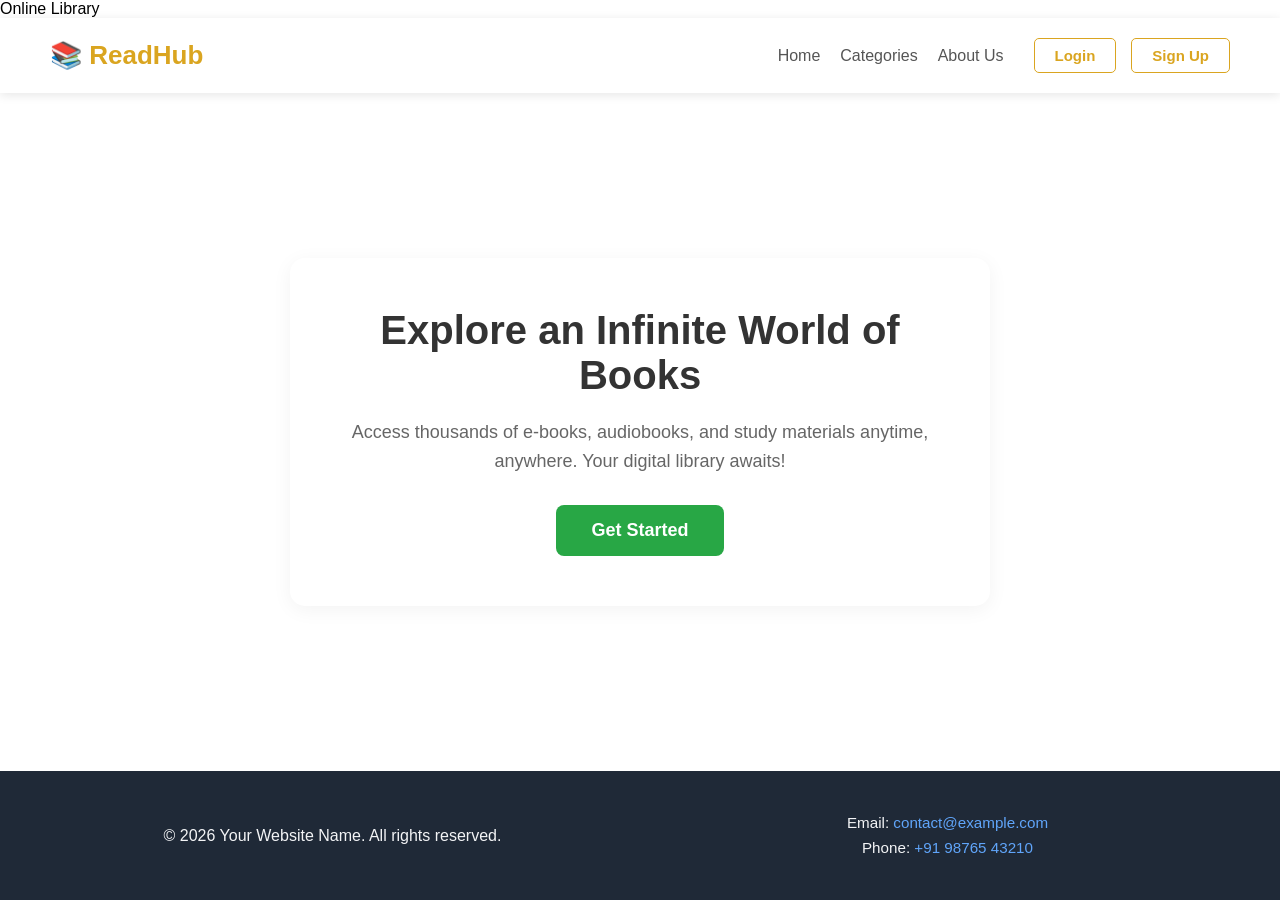
==== index.html @ 84db56c6 "page" ====
<!DOCTYPE html>
<html lang="en">
<head>
    <table>Online Library</table>
    <meta charset="UTF-8">
    <meta name="viewport" content="width=device-width, initial-scale=1.0">
    <title>Online Library - Home</title>
    <link rel="stylesheet" href="index.css">
</head>
<body>

    <!-- Header & Navigation Bar -->
    <header class="navbar">
        <div class="logo">
            <h2>📚 ReadHub</h2>
        </div>
        <nav>
            <ul class="nav-links">
                <li><a href="#">Home</a></li>
                <li><a href="#">Categories</a></li>
                <li><a href="#">About Us</a></li>
            </ul>
            <div class="nav-buttons">
                <!-- Link these to your login and register pages -->
                <a href="/loginpage/login.html" class="nav-btn login-nav">Login</a>
                <a href="/registerpage/register.html" class="nav-btn signup-nav">Sign Up</a>
            </div>
        </nav>
    </header>

    <!-- Body / Hero Section -->
    <main class="hero-section">
        <div class="hero-content">
            <h1>Explore an Infinite World of Books</h1>
            <p>Access thousands of e-books, audiobooks, and study materials anytime, anywhere. Your digital library awaits!</p>
            <a href="/registerpage/register.html" class="hero-btn">Get Started</a>
        </div>
    </main>
   <footer>
  <div class="footer-container">
    
    <!-- About / Copyright Section -->
    <div class="footer-info">
      <p>&copy; 2026 Your Website Name. All rights reserved.</p>
    </div>

    <!-- Contact Section (Using your address tag!) -->
    <div class="footer-contact">
      <address>
        Email: <a href="mailto:contact@example.com">contact@example.com</a><br>
        Phone: <a href="tel:+919876543210">+91 98765 43210</a>
      </address>
    </div>

  </div>
</footer>

</body>
</html>
---- index.css ----
/* Basic Reset */
* {
    margin: 0;
    padding: 0;
    box-sizing: border-box;
    font-family: 'Segoe UI', Tahoma, Geneva, Verdana, sans-serif;
}

body {
    background-color: #f0f2f5;
    display: flex;
    flex-direction: column;
    min-height: 100vh;
    background:url("https://i.pinimg.com/1200x/89/2b/60/892b60d11eb60cfdb951e156f242e233.jpg")
}

/* ================= Navbar Styling ================= */
.navbar {
    display: flex;
    justify-content: space-between;
    align-items: center;
    background-color: #ffffff;
    padding: 20px 50px;
    box-shadow: 0 2px 10px rgba(0, 0, 0, 0.1);
    position: sticky;
    top: 0;
    z-index: 100;
    background-color: transparent;
    backdrop-filter: blur(15px);
}

.logo h2 {
    color: goldenrod;
    font-size: 26px;
    cursor: pointer;
}

.navbar nav {
    display: flex;
    align-items: center;
    gap: 30px;
}

.nav-links {
    display: flex;
    list-style: none;
    gap: 20px;
}

.nav-links li a {
    text-decoration: none;
    color: #555;
    font-size: 16px;
    font-weight: 500;
    transition: color 0.3s ease;
}

.nav-links li a:hover {
    color: goldenrod;
}

/* Navbar Buttons (Login / Sign Up) */
.nav-buttons {
    display: flex;
    gap: 15px;
}

.nav-btn {
    text-decoration: none;
    padding: 8px 20px;
    border-radius: 5px;
    font-size: 15px;
    font-weight: bold;
    transition: all 0.3s ease;
}

.login-nav {
    color:goldenrod;
    border: 1.5px solid goldenrod;
    background-color: transparent;
}

.login-nav:hover {
    background-color: #f0f8ff;
}

.signup-nav {
    color:goldenrod;
    border: 1.5px solid goldenrod;
}

.signup-nav:hover {
    background-color: #f0f8ff;
}

/* ================= Hero / Body Section ================= */
.hero-section {
    flex: 1;
    display: flex;
    justify-content: center;
    align-items: center;
    text-align: center;
    padding: 50px 20px;
}

.hero-content {
    max-width: 700px;
    background-color: #ffffff;
    padding: 50px;
    border-radius: 15px;
    box-shadow: 0 4px 20px rgba(0, 0, 0, 0.05);
    backdrop-filter: blur(15px);
    background-color: transparent;
}

.hero-content h1 {
    font-size: 40px;
    color: #333;
    margin-bottom: 20px;
}

.hero-content p {
    font-size: 18px;
    color: #666;
    line-height: 1.6;
    margin-bottom: 30px;
}

/* Get Started Button */
.hero-btn {
    display: inline-block;
    text-decoration: none;
    padding: 15px 35px;
    background-color: #28a745; /* Green color to stand out */
    color: #ffffff;
    font-size: 18px;
    font-weight: bold;
    border-radius: 8px;
    transition: background-color 0.3s ease, transform 0.2s ease;
}

.hero-btn:hover {
    background-color: #218838;
    transform: translateY(-2px);
}
/* Footer Base Styles */
footer {
  background-color: #1f2937; /* Clean dark gray background */
  color: #f3f4f6; /* Light text for good contrast */
  padding: 40px 20px;
  font-family: 'Segoe UI', Tahoma, Geneva, Verdana, sans-serif;
  margin-top: auto; /* Helps push footer to the bottom */
}

/* Flexbox Container for Layout */
.footer-container {
  max-width: 1200px;
  margin: 0 auto;
  display: flex;
  flex-wrap: wrap; /* Allows items to wrap on smaller screens */
  justify-content: space-between;
  align-items: center;
  gap: 30px;
}

/* Individual Sections */
.footer-info, .footer-links, .footer-contact {
  flex: 1;
  min-width: 250px; /* Prevents them from getting too small */
  text-align: center;
}

/* Links Styling */
.footer-links a {
  color: #60a5fa; /* Nice subtle blue */
  text-decoration: none;
  font-weight: 500;
  padding: 0 5px;
  transition: color 0.3s ease;
}

.footer-links a:hover {
  color: #93c5fd; /* Lighter blue on hover */
}

/* Address & Contact Styling */
.footer-contact address {
  font-style: normal; /* Removes the default italic style */
  line-height: 1.6;
  font-size: 0.95rem;
}

.footer-contact a {
  color: #60a5fa;
  text-decoration: none;
  transition: color 0.3s ease;
}

.footer-contact a:hover {
  color: #93c5fd;
}

/* Mobile Responsive Design */
@media (max-width: 768px) {
  .footer-container {
    flex-direction: column;
    text-align: center;
  }
}
/* Footer Base Styles */
footer {
  background-color: #1f2937; /* Clean dark gray background */
  color: #f3f4f6; /* Light text for good contrast */
  padding: 40px 20px;
  font-family: 'Segoe UI', Tahoma, Geneva, Verdana, sans-serif;
  margin-top: auto; /* Helps push footer to the bottom */
}

/* Flexbox Container for Layout */
.footer-container {
  max-width: 1200px;
  margin: 0 auto;
  display: flex;
  flex-wrap: wrap; /* Allows items to wrap on smaller screens */
  justify-content: space-between;
  align-items: center;
  gap: 30px;
}

/* Individual Sections */
.footer-info, .footer-links, .footer-contact {
  flex: 1;
  min-width: 250px; /* Prevents them from getting too small */
  text-align: center;
}

/* Links Styling */
.footer-links a {
  color: #60a5fa; /* Nice subtle blue */
  text-decoration: none;
  font-weight: 500;
  padding: 0 5px;
  transition: color 0.3s ease;
}

.footer-links a:hover {
  color: #93c5fd; /* Lighter blue on hover */
}

/* Address & Contact Styling */
.footer-contact address {
  font-style: normal; /* Removes the default italic style */
  line-height: 1.6;
  font-size: 0.95rem;
}

.footer-contact a {
  color: #60a5fa;
  text-decoration: none;
  transition: color 0.3s ease;
}

.footer-contact a:hover {
  color: #93c5fd;
}

/* Mobile Responsive Design */
@media (max-width: 768px) {
  .footer-container {
    flex-direction: column;
    text-align: center;
  }
}
/* Footer Base Styles */
footer {
  background-color: #1f2937; /* Clean dark gray background */
  color: #f3f4f6; /* Light text for good contrast */
  padding: 40px 20px;
  font-family: 'Segoe UI', Tahoma, Geneva, Verdana, sans-serif;
  margin-top: auto; /* Helps push footer to the bottom */
}

/* Flexbox Container for Layout */
.footer-container {
  max-width: 1200px;
  margin: 0 auto;
  display: flex;
  flex-wrap: wrap; /* Allows items to wrap on smaller screens */
  justify-content: space-between;
  align-items: center;
  gap: 30px;
}

/* Individual Sections */
.footer-info, .footer-links, .footer-contact {
  flex: 1;
  min-width: 250px; /* Prevents them from getting too small */
  text-align: center;
}

/* Links Styling */
.footer-links a {
  color: #60a5fa; /* Nice subtle blue */
  text-decoration: none;
  font-weight: 500;
  padding: 0 5px;
  transition: color 0.3s ease;
}

.footer-links a:hover {
  color: #93c5fd; /* Lighter blue on hover */
}

/* Address & Contact Styling */
.footer-contact address {
  font-style: normal; /* Removes the default italic style */
  line-height: 1.6;
  font-size: 0.95rem;
}

.footer-contact a {
  color: #60a5fa;
  text-decoration: none;
  transition: color 0.3s ease;
}

.footer-contact a:hover {
  color: #93c5fd;
}

/* Mobile Responsive Design */
@media (max-width: 768px) {
  .footer-container {
    flex-direction: column;
    text-align: center;
  }
}
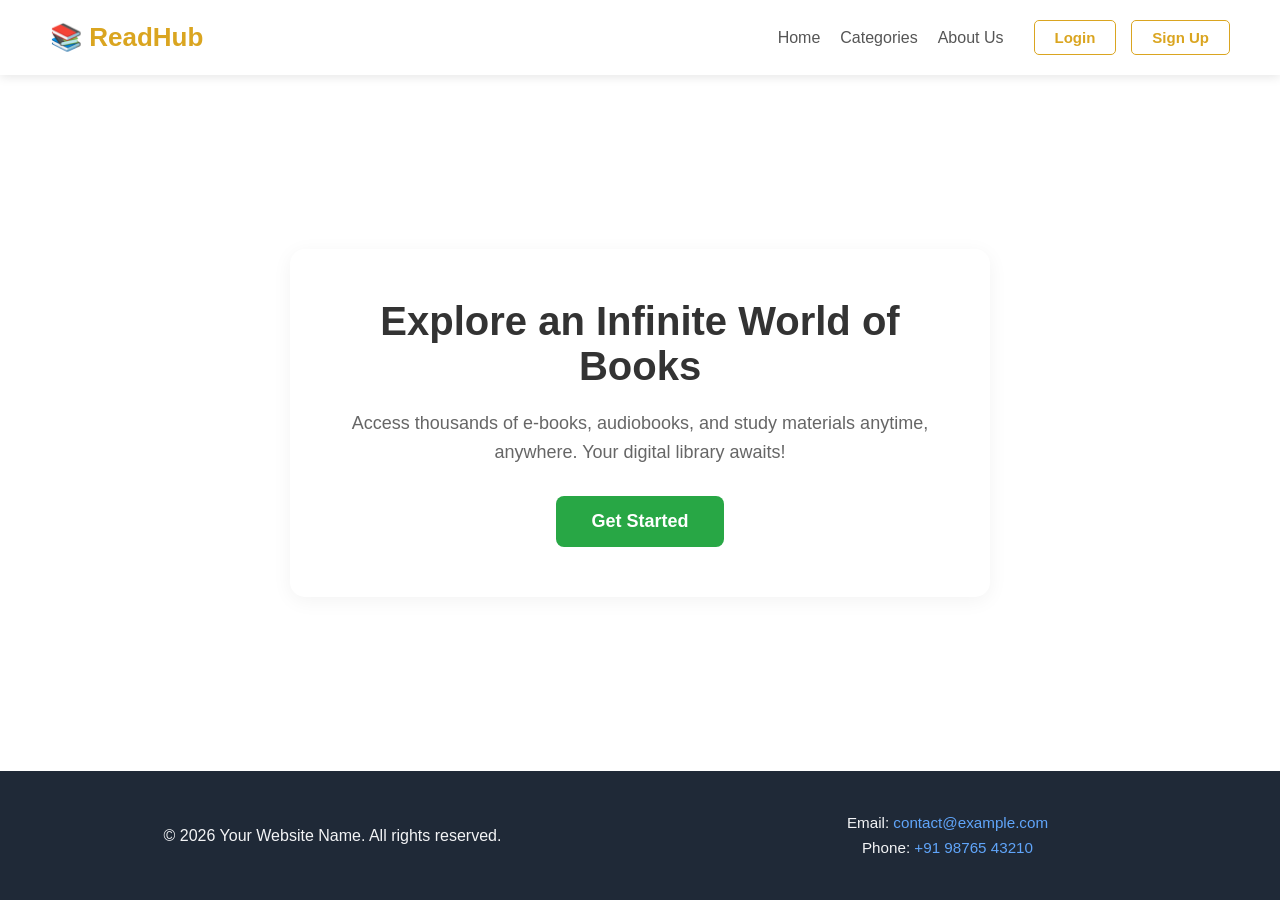
==== commit b1d0c60b: "ak" ====
--- a/index.html
+++ b/index.html
@@ -1,11 +1,10 @@
 <!DOCTYPE html>
 <html lang="en">
 <head>
-    <table>Online Library</table>
     <meta charset="UTF-8">
     <meta name="viewport" content="width=device-width, initial-scale=1.0">
     <title>Online Library - Home</title>
-    <link rel="stylesheet" href="index.css">
+    <link rel="stylesheet" href="style.css">
 </head>
 <body>
 
@@ -22,8 +21,8 @@
             </ul>
             <div class="nav-buttons">
                 <!-- Link these to your login and register pages -->
-                <a href="/loginpage/login.html" class="nav-btn login-nav">Login</a>
-                <a href="/registerpage/register.html" class="nav-btn signup-nav">Sign Up</a>
+                <a href="loginpage/login.html" class="nav-btn login-nav">Login</a>
+                <a href="registerpage/register.html" class="nav-btn signup-nav">Sign Up</a>
             </div>
         </nav>
     </header>
@@ -33,7 +32,7 @@
         <div class="hero-content">
             <h1>Explore an Infinite World of Books</h1>
             <p>Access thousands of e-books, audiobooks, and study materials anytime, anywhere. Your digital library awaits!</p>
-            <a href="/registerpage/register.html" class="hero-btn">Get Started</a>
+            <a href="registerpage/register.html" class="hero-btn">Get Started</a>
         </div>
     </main>
    <footer>
--- a/style.css
+++ b/style.css
@@ -0,0 +1,337 @@
+/* Basic Reset */
+* {
+    margin: 0;
+    padding: 0;
+    box-sizing: border-box;
+    font-family: 'Segoe UI', Tahoma, Geneva, Verdana, sans-serif;
+}
+
+body {
+    background-color: #f0f2f5;
+    display: flex;
+    flex-direction: column;
+    min-height: 100vh;
+    background:url("https://i.pinimg.com/1200x/89/2b/60/892b60d11eb60cfdb951e156f242e233.jpg")
+}
+
+/* ================= Navbar Styling ================= */
+.navbar {
+    display: flex;
+    justify-content: space-between;
+    align-items: center;
+    background-color: #ffffff;
+    padding: 20px 50px;
+    box-shadow: 0 2px 10px rgba(0, 0, 0, 0.1);
+    position: sticky;
+    top: 0;
+    z-index: 100;
+    background-color: transparent;
+    backdrop-filter: blur(15px);
+}
+
+.logo h2 {
+    color: goldenrod;
+    font-size: 26px;
+    cursor: pointer;
+}
+
+.navbar nav {
+    display: flex;
+    align-items: center;
+    gap: 30px;
+}
+
+.nav-links {
+    display: flex;
+    list-style: none;
+    gap: 20px;
+}
+
+.nav-links li a {
+    text-decoration: none;
+    color: #555;
+    font-size: 16px;
+    font-weight: 500;
+    transition: color 0.3s ease;
+}
+
+.nav-links li a:hover {
+    color: goldenrod;
+}
+
+/* Navbar Buttons (Login / Sign Up) */
+.nav-buttons {
+    display: flex;
+    gap: 15px;
+}
+
+.nav-btn {
+    text-decoration: none;
+    padding: 8px 20px;
+    border-radius: 5px;
+    font-size: 15px;
+    font-weight: bold;
+    transition: all 0.3s ease;
+}
+
+.login-nav {
+    color:goldenrod;
+    border: 1.5px solid goldenrod;
+    background-color: transparent;
+}
+
+.login-nav:hover {
+    background-color: #f0f8ff;
+}
+
+.signup-nav {
+    color:goldenrod;
+    border: 1.5px solid goldenrod;
+}
+
+.signup-nav:hover {
+    background-color: #f0f8ff;
+}
+
+/* ================= Hero / Body Section ================= */
+.hero-section {
+    flex: 1;
+    display: flex;
+    justify-content: center;
+    align-items: center;
+    text-align: center;
+    padding: 50px 20px;
+}
+
+.hero-content {
+    max-width: 700px;
+    background-color: #ffffff;
+    padding: 50px;
+    border-radius: 15px;
+    box-shadow: 0 4px 20px rgba(0, 0, 0, 0.05);
+    backdrop-filter: blur(15px);
+    background-color: transparent;
+}
+
+.hero-content h1 {
+    font-size: 40px;
+    color: #333;
+    margin-bottom: 20px;
+}
+
+.hero-content p {
+    font-size: 18px;
+    color: #666;
+    line-height: 1.6;
+    margin-bottom: 30px;
+}
+
+/* Get Started Button */
+.hero-btn {
+    display: inline-block;
+    text-decoration: none;
+    padding: 15px 35px;
+    background-color: #28a745; /* Green color to stand out */
+    color: #ffffff;
+    font-size: 18px;
+    font-weight: bold;
+    border-radius: 8px;
+    transition: background-color 0.3s ease, transform 0.2s ease;
+}
+
+.hero-btn:hover {
+    background-color: #218838;
+    transform: translateY(-2px);
+}
+/* Footer Base Styles */
+footer {
+  background-color: #1f2937; /* Clean dark gray background */
+  color: #f3f4f6; /* Light text for good contrast */
+  padding: 40px 20px;
+  font-family: 'Segoe UI', Tahoma, Geneva, Verdana, sans-serif;
+  margin-top: auto; /* Helps push footer to the bottom */
+}
+
+/* Flexbox Container for Layout */
+.footer-container {
+  max-width: 1200px;
+  margin: 0 auto;
+  display: flex;
+  flex-wrap: wrap; /* Allows items to wrap on smaller screens */
+  justify-content: space-between;
+  align-items: center;
+  gap: 30px;
+}
+
+/* Individual Sections */
+.footer-info, .footer-links, .footer-contact {
+  flex: 1;
+  min-width: 250px; /* Prevents them from getting too small */
+  text-align: center;
+}
+
+/* Links Styling */
+.footer-links a {
+  color: #60a5fa; /* Nice subtle blue */
+  text-decoration: none;
+  font-weight: 500;
+  padding: 0 5px;
+  transition: color 0.3s ease;
+}
+
+.footer-links a:hover {
+  color: #93c5fd; /* Lighter blue on hover */
+}
+
+/* Address & Contact Styling */
+.footer-contact address {
+  font-style: normal; /* Removes the default italic style */
+  line-height: 1.6;
+  font-size: 0.95rem;
+}
+
+.footer-contact a {
+  color: #60a5fa;
+  text-decoration: none;
+  transition: color 0.3s ease;
+}
+
+.footer-contact a:hover {
+  color: #93c5fd;
+}
+
+/* Mobile Responsive Design */
+@media (max-width: 768px) {
+  .footer-container {
+    flex-direction: column;
+    text-align: center;
+  }
+}
+/* Footer Base Styles */
+footer {
+  background-color: #1f2937; /* Clean dark gray background */
+  color: #f3f4f6; /* Light text for good contrast */
+  padding: 40px 20px;
+  font-family: 'Segoe UI', Tahoma, Geneva, Verdana, sans-serif;
+  margin-top: auto; /* Helps push footer to the bottom */
+}
+
+/* Flexbox Container for Layout */
+.footer-container {
+  max-width: 1200px;
+  margin: 0 auto;
+  display: flex;
+  flex-wrap: wrap; /* Allows items to wrap on smaller screens */
+  justify-content: space-between;
+  align-items: center;
+  gap: 30px;
+}
+
+/* Individual Sections */
+.footer-info, .footer-links, .footer-contact {
+  flex: 1;
+  min-width: 250px; /* Prevents them from getting too small */
+  text-align: center;
+}
+
+/* Links Styling */
+.footer-links a {
+  color: #60a5fa; /* Nice subtle blue */
+  text-decoration: none;
+  font-weight: 500;
+  padding: 0 5px;
+  transition: color 0.3s ease;
+}
+
+.footer-links a:hover {
+  color: #93c5fd; /* Lighter blue on hover */
+}
+
+/* Address & Contact Styling */
+.footer-contact address {
+  font-style: normal; /* Removes the default italic style */
+  line-height: 1.6;
+  font-size: 0.95rem;
+}
+
+.footer-contact a {
+  color: #60a5fa;
+  text-decoration: none;
+  transition: color 0.3s ease;
+}
+
+.footer-contact a:hover {
+  color: #93c5fd;
+}
+
+/* Mobile Responsive Design */
+@media (max-width: 768px) {
+  .footer-container {
+    flex-direction: column;
+    text-align: center;
+  }
+}
+/* Footer Base Styles */
+footer {
+  background-color: #1f2937; /* Clean dark gray background */
+  color: #f3f4f6; /* Light text for good contrast */
+  padding: 40px 20px;
+  font-family: 'Segoe UI', Tahoma, Geneva, Verdana, sans-serif;
+  margin-top: auto; /* Helps push footer to the bottom */
+}
+
+/* Flexbox Container for Layout */
+.footer-container {
+  max-width: 1200px;
+  margin: 0 auto;
+  display: flex;
+  flex-wrap: wrap; /* Allows items to wrap on smaller screens */
+  justify-content: space-between;
+  align-items: center;
+  gap: 30px;
+}
+
+/* Individual Sections */
+.footer-info, .footer-links, .footer-contact {
+  flex: 1;
+  min-width: 250px; /* Prevents them from getting too small */
+  text-align: center;
+}
+
+/* Links Styling */
+.footer-links a {
+  color: #60a5fa; /* Nice subtle blue */
+  text-decoration: none;
+  font-weight: 500;
+  padding: 0 5px;
+  transition: color 0.3s ease;
+}
+
+.footer-links a:hover {
+  color: #93c5fd; /* Lighter blue on hover */
+}
+
+/* Address & Contact Styling */
+.footer-contact address {
+  font-style: normal; /* Removes the default italic style */
+  line-height: 1.6;
+  font-size: 0.95rem;
+}
+
+.footer-contact a {
+  color: #60a5fa;
+  text-decoration: none;
+  transition: color 0.3s ease;
+}
+
+.footer-contact a:hover {
+  color: #93c5fd;
+}
+
+/* Mobile Responsive Design */
+@media (max-width: 768px) {
+  .footer-container {
+    flex-direction: column;
+    text-align: center;
+  }
+}
